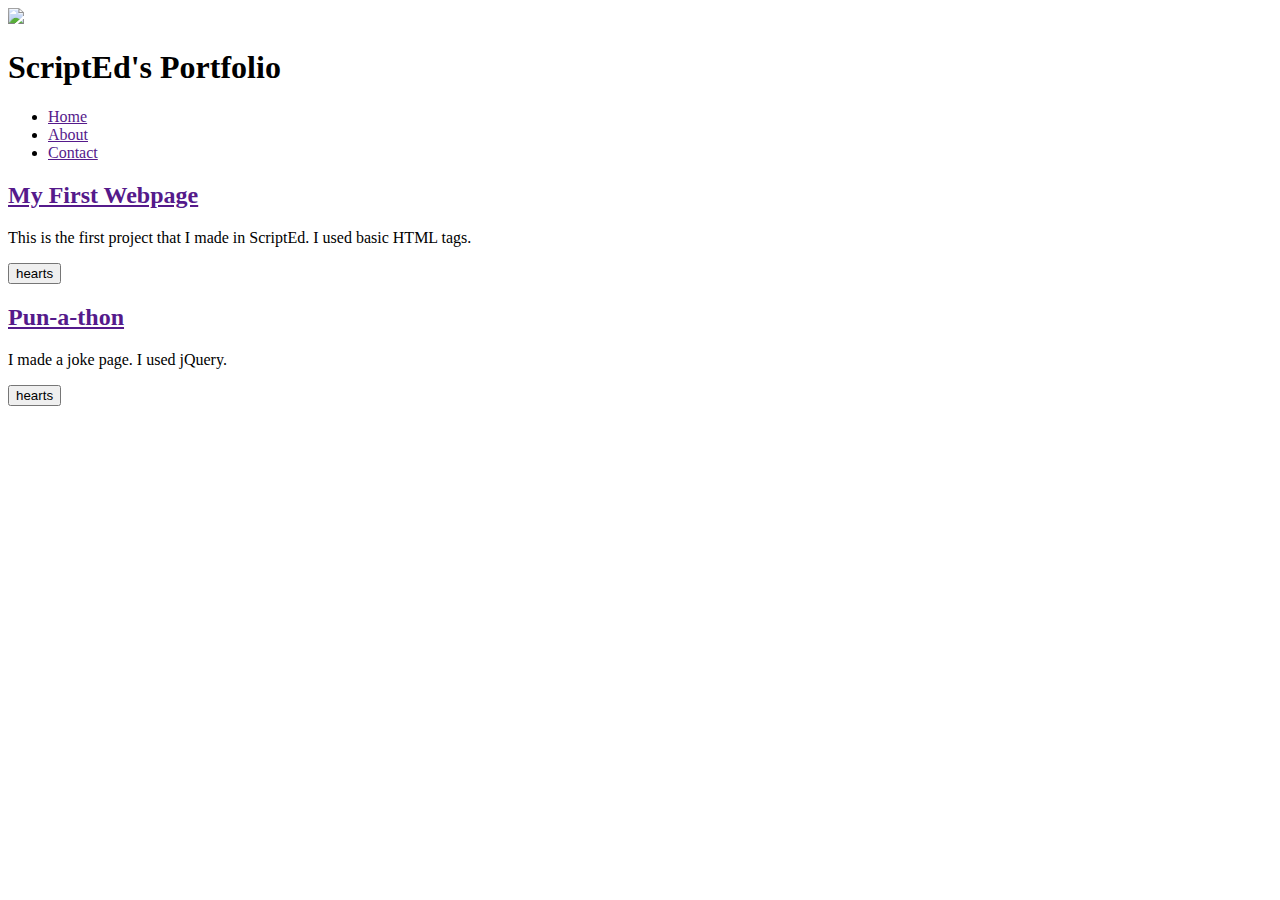
==== index.html @ 8507337b "I changed Like to hearts" ====
<!doctype html>
<head>
  <title>Portfolio Page</title>
  <link href="style.css" rel="stylesheet">
  <script src="https://code.jquery.com/jquery-2.2.4.min.js"></script>
  <script src="script.js"></script>
</head>
<body>
  <header>
    <img id="profile" src="images/scripted_logo_orange.png">
    <h1>ScriptEd's Portfolio</h1>
    <ul>
      <li><a class="nav" href="">Home</a></li>
      <li><a class="nav" href="">About</a></li>
      <li><a class="nav" href="">Contact</a></li>
    </ul>
  </header>
  <div class="project">
    <h2 class="project-title"> <a href="">My First Webpage</a></h2>
    <p>This is the first project that I made in ScriptEd. I used basic HTML tags.</p>
    <button>hearts</button>
    <p id="like"></p>
  </div>
<div class="project">
    <h2 class="project-title"> <a href="">Pun-a-thon</a></h2>
    <p>I made a joke page. I used jQuery.</p>
    <button>hearts</button>
    <p id="like"></p>
  </div>
</body>
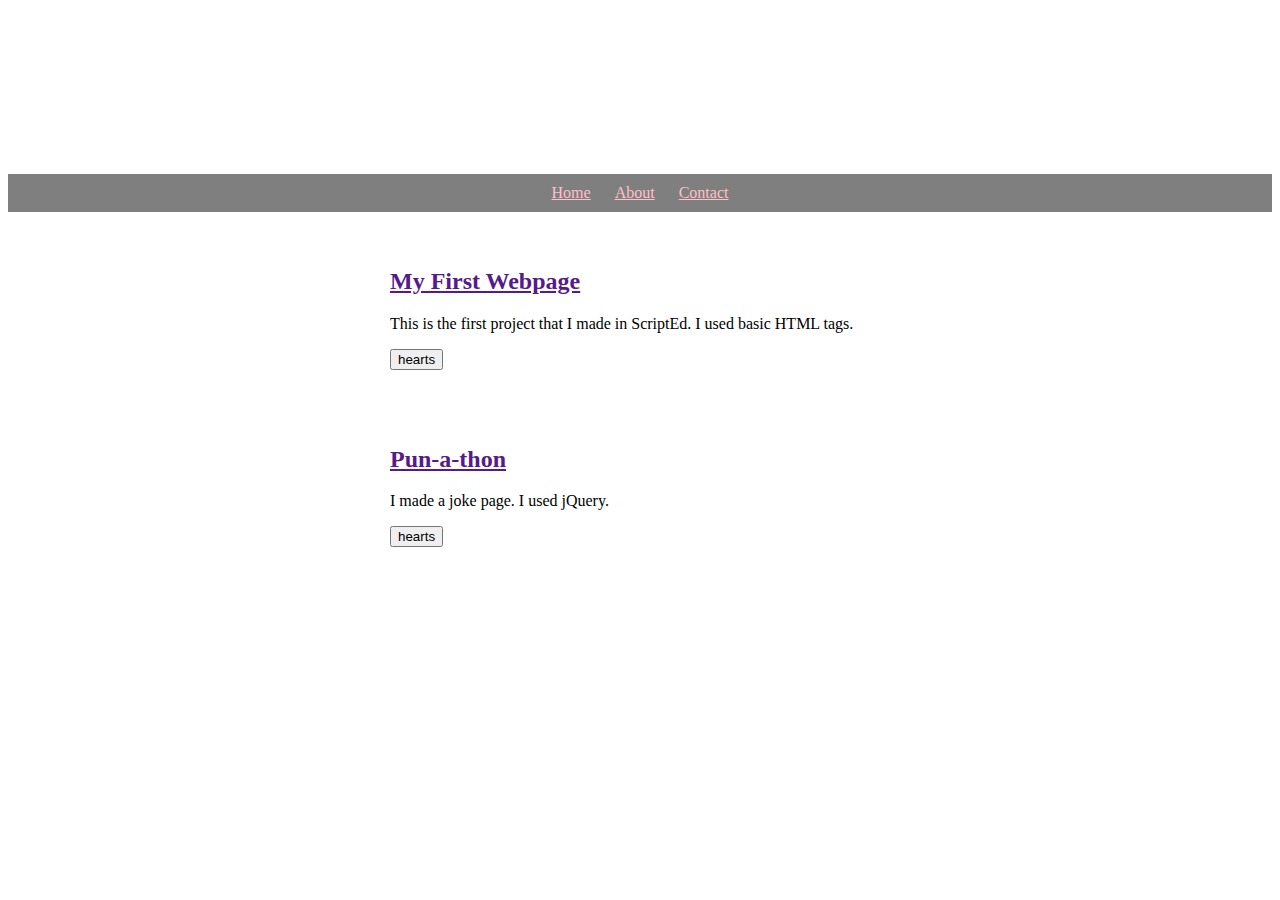
==== commit 56f92ca3: "I linked the about page and was starting to link the contact page" ====
--- a/index.html
+++ b/index.html
@@ -1,17 +1,18 @@
 <!doctype html>
 <head>
-  <title>Portfolio Page</title>
+  <title>Portfolio Page</title> 
   <link href="style.css" rel="stylesheet">
+  <link
   <script src="https://code.jquery.com/jquery-2.2.4.min.js"></script>
   <script src="script.js"></script>
 </head>
 <body>
   <header>
-    <img id="profile" src="images/scripted_logo_orange.png">
+
     <h1>ScriptEd's Portfolio</h1>
     <ul>
       <li><a class="nav" href="">Home</a></li>
-      <li><a class="nav" href="">About</a></li>
+      <li><a class="nav" href="pages/about.html">About</a></li>
       <li><a class="nav" href="">Contact</a></li>
     </ul>
   </header>
--- a/style.css
+++ b/style.css
@@ -0,0 +1,40 @@
+    header {
+      text-align: center;
+      background: url("https://lh3.googleusercontent.com/-q0RN88btWOg/VnMY0GbLIVI/AAAAAAAAa4U/Ka4oWxGYdM8yGB6P8xZvfN-8rusoJFbmQ/w426-h518/12313754_10153650273294003_6703743962893885705_n.jpg");
+      background-size: cover;
+      color: white;
+    }
+    .nav {
+      color: pink;
+    }
+    h1 {
+      font-size: 70px;
+    }
+    img {
+      margin: 40px 0px 0px 0px;
+      border: 7px solid white;
+      border-radius: 20px;
+    }
+    ul {
+      padding: 10px;
+      background: rgba(0,0,0,0.5);
+    }
+    li {
+      display: inline;
+      padding: 0px 10px 0px 10px;
+    }
+    div{
+      max-width: 500px;
+      padding: 20px;
+      margin: 0 auto;
+    }
+    @media (max-width: 500px) {
+      h1 {
+        font-size: 36px;
+        padding: 5px;
+      }
+      li {
+        padding: 5px;
+        display: block;
+      }
+    }
